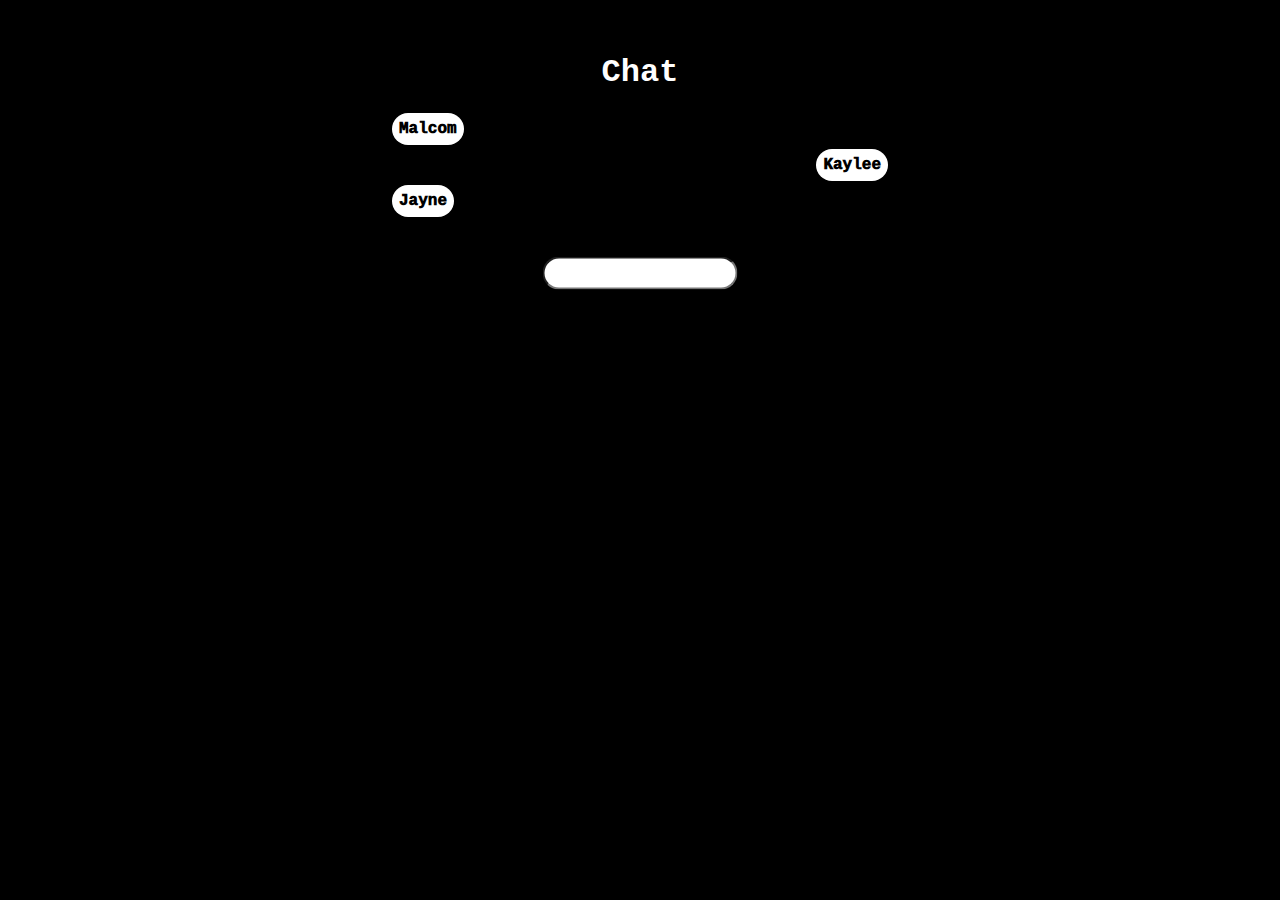
==== chat/templates/chat.html @ c55c28d7 "Initial commit" ====
<!DOCTYPE html>
<html>
    <head>
        <link rel="stylesheet" href="../static/chat.css">
        <script src="../static/chat.js"></script>
    </head>
    <body>
        <h1>Chat</h1>
        <p id="messages"></p>
        <br><br>
        <form onsubmit="javascript:handleClick()">
            <input type="text" id="messageForm" name="fname"><br><br>
        </form>
    </body>
</html>
---- chat/static/chat.css ----
body {
    background-color: black;
    padding: 25px;
    padding-left: 30%;
    padding-right: 30%;
}

h1 {
    text-align: center;
    color: white;
    font-family: 'Courier New', Courier, monospace;
}

#message {
    float: left;
    border-radius: 25px;
    padding: 7px;
    background-color: white;
    font-family: 'Courier New', Courier, monospace;
    font-weight: 1000;
}
#messageF {
    float: right;
    border-radius: 25px;
    padding: 7px;
    background-color: white;
    font-family: 'Courier New', Courier, monospace;
    font-weight: 1000;
}

#messageForm {
    position: relative;
    left: 50%;
    -ms-transform: translate(-50%, -50%);
    transform: translate(-50%, -50%);
    border-radius: 25px;
    padding: 7px;
}
#messageForm:focus {
    outline: none !important;
}
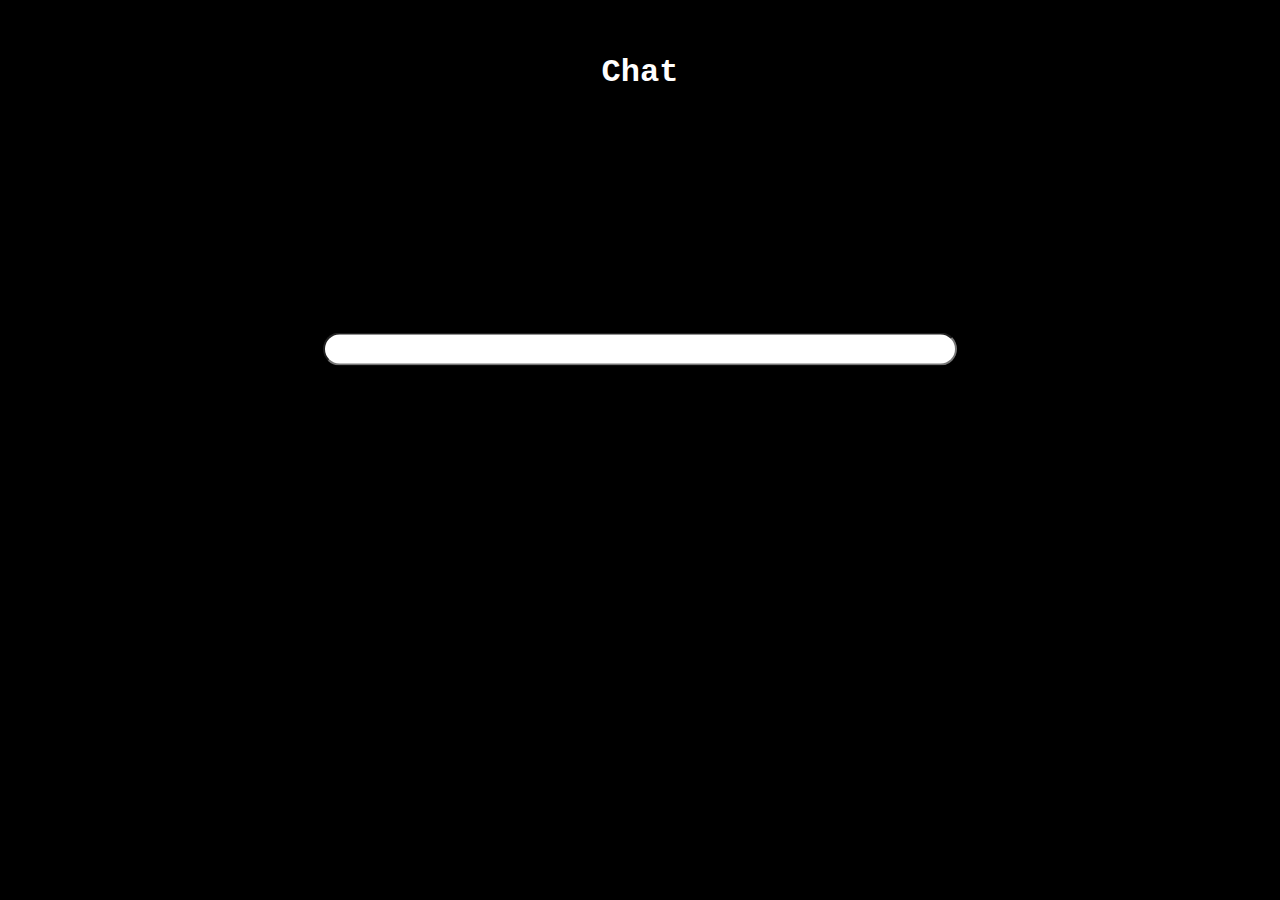
==== commit d200dd4e: "java script" ====
--- a/chat/templates/chat.html
+++ b/chat/templates/chat.html
@@ -6,9 +6,9 @@
     </head>
     <body>
         <h1>Chat</h1>
-        <p id="messages"></p>
+        <div id = pane><p id="messages"></p></div>
         <br><br>
-        <form onsubmit="javascript:handleClick()">
+        <form onsubmit="handleClick(event)">
             <input type="text" id="messageForm" name="fname"><br><br>
         </form>
     </body>
--- a/chat/static/chat.css
+++ b/chat/static/chat.css
@@ -1,8 +1,8 @@
 body {
     background-color: black;
     padding: 25px;
-    padding-left: 30%;
-    padding-right: 30%;
+    padding-left: 15%;
+    padding-right: 15%;
 }
 
 h1 {
@@ -31,6 +31,7 @@
 #messageForm {
     position: relative;
     left: 50%;
+    width: 70%;
     -ms-transform: translate(-50%, -50%);
     transform: translate(-50%, -50%);
     border-radius: 25px;
@@ -38,4 +39,14 @@
 }
 #messageForm:focus {
     outline: none !important;
+}
+#pane::-webkit-scrollbar {
+    width: 0;  /* Verstecke den Scrollbalken */
+}
+#pane {
+    scrollbar-width: none;
+    height:200px;
+    overflow-y: scroll;
+    padding-right: 17px; /* Increase/decrease this value for cross-browser compatibility */
+    box-sizing: content-box;
 }